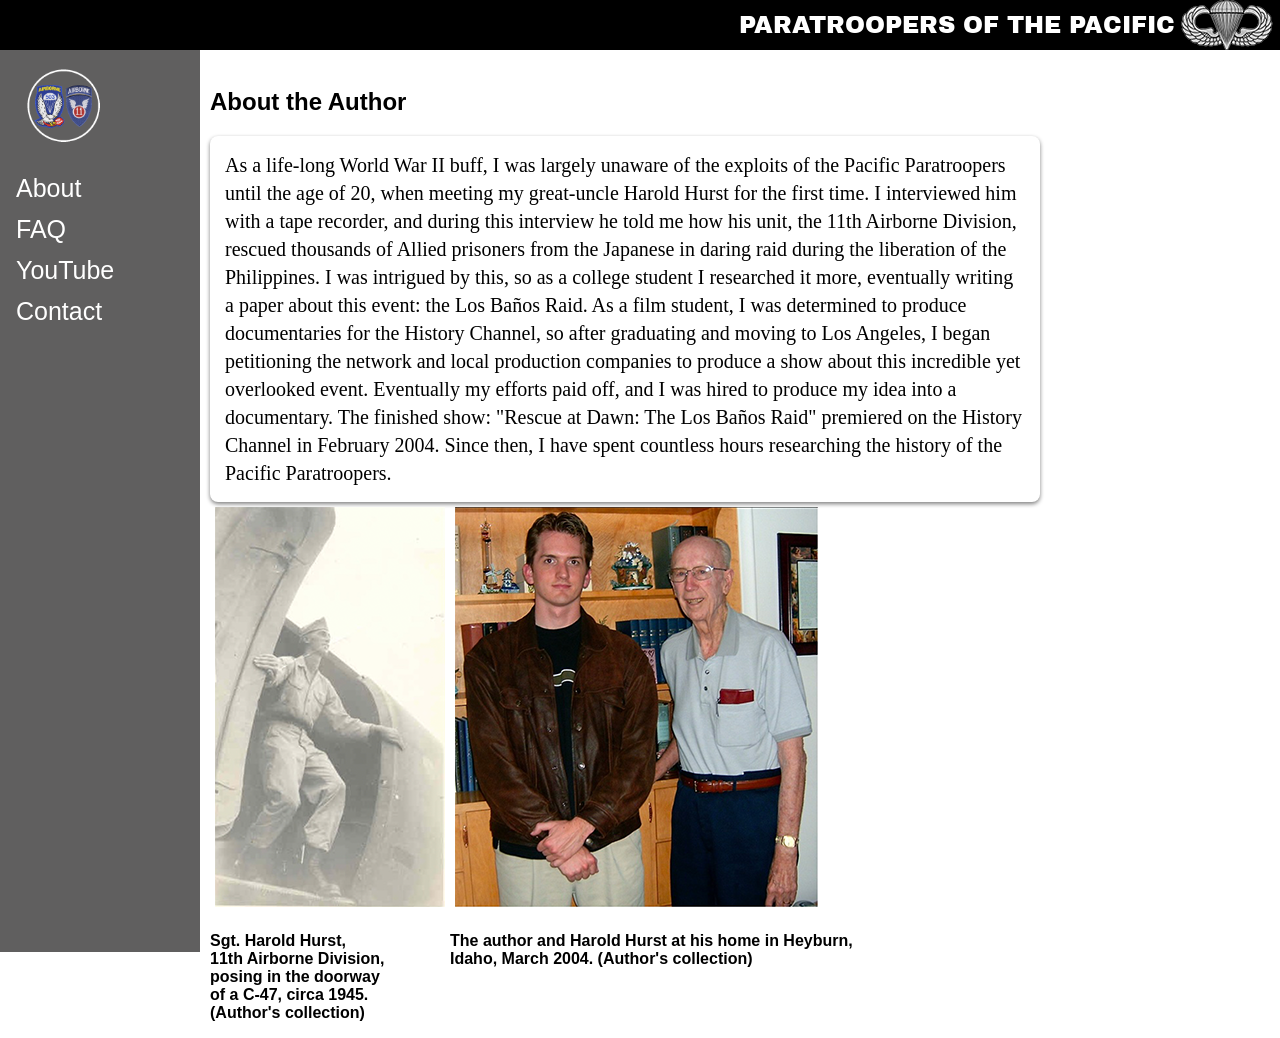
==== about-me.html @ be85f5d6 "Add files via upload" ====
<!DOCTYPE html>
<html lang="en">
<head>
<meta charset="UTF-8">
    <meta name="viewport" content="width=device-width, initial-scale=1.0">
    <meta http-equiv="X-UA-Compatible" content="ie=edge">
<title>About Me</title>
<link rel="stylesheet" href="style.css">
<link rel="preconnect" href="https://fonts.googleapis.com">
<link rel="preconnect" href="https://fonts.gstatic.com" crossorigin>
<link href="https://fonts.googleapis.com/css2?family=Archivo+Black&display=swap" rel="stylesheet">
</head>
<body>

<!-- Top Navigation Bar -->
<nav class="topnav">
  <h1 style="color:white; text-align: right;">PARATROOPERS OF THE PACIFIC</h1>
  <img src="wings.png" alt="Paratrooper Wings">
</nav>

<!-- Side Navigation Menu -->
<div class="sidenav">
<a href="index.html">
<img src="home.png" alt="Home" style="width: 50%; height: auto;" title="Home"></a>
  <a href="about-me.html">About</a>
  <a href="faq.html">FAQ</a>
  <a href="youtube.html">YouTube</a>
  <a href="contact.html">Contact</a>
</div>

<!-- Page Content -->
<div class="main">
<!-- Styling for Shadow Box -->
 &nbsp;
<style>
.about-container {
            max-width: 800px;
            background-color: white;
            padding: 15px;
            border-radius: 8px;
            box-shadow: 0 2px 4px gray;
            font-size: 20px;
            line-height: 1.4;
        }
        
    </style>
<h2>About the Author</h2>
<!-- Shadow Box -->
<div class="about-container">
As a life-long World War II buff, I was largely unaware of the exploits of the Pacific Paratroopers until the age of 20, when meeting my great-uncle Harold Hurst for the first time. I interviewed him with a tape recorder, and during this interview he told me how his unit, the 11th Airborne Division, rescued thousands of Allied prisoners from the Japanese in daring raid during the liberation of the Philippines. I was intrigued by this, so as a college student I researched it more, eventually writing a paper about this event: the Los Baños Raid. As a film student, I was determined to produce documentaries for the History Channel, so after graduating and moving to Los Angeles, I began petitioning the network and local production companies to produce a show about this incredible yet overlooked event. Eventually my efforts paid off, and I was hired to produce my idea into a documentary. The finished show: "Rescue at Dawn: The Los Baños Raid" premiered on the History Channel in February 2004. Since then, I have spent countless hours researching the history of the Pacific Paratroopers.
</div>
      <div class="imgContainer">
        <img src="harold1945.png" alt="Harold Hurst, 1945">
    
    <p style="font-family: Arial, sans-serif; font-weight: bold; font-size: 16px; text-align:left;">Sgt. Harold Hurst,<br>11th Airborne Division,<br>posing in the doorway<br>of a C-47, circa 1945.<br>(Author's collection)</p>
  </div>
  
    <div class="imgContainer">
      <img src="harold-me2004.png" alt="The Hursts, 2004">
  
  <p style="font-family: Arial, sans-serif; font-weight: bold; font-size: 16px; text-align:left;">The author and Harold Hurst at his home in Heyburn,<br>Idaho, March 2004. (Author's collection)</p>
  </div>
  </div>
</body>
</html>
---- style.css ----
body {
margin: 0;
}

h1 {
  font-family: "Archivo Black", sans-serif;
  font-weight: 400;
  font-style: normal;
}

h2 {
font-family: Verdana, sans-serif;
}

p {
  font-family: Verdana, sans-serif;
  font-size: 20px;
}

/* Top Navigation Bar */
.topnav {
  overflow: hidden;
  background-color: black;
  position: fixed; 
  top: 0;
height: 50px;
  width: 100%;
  z-index: 1;
  display: flex;
  align-items: center; /* Vertical alignment */
  justify-content: right; /* Horizontal alignment */
  height: 50px; /* Container must have a height */ 
}

.topnav a {
  float: left;
  display: block;
  color: White;
  text-align: center;
  padding: 14px 16px;
  text-decoration: none;
}

.topnav a:hover {
  color: gray;
}

/* Google Search */
#search-container {
  float: right;
  margin-top: 8px;
  margin-right: 16px;
  width: 300px;
}

/* Side Navigation Menu */
.sidenav {
  height: 100%; 
  width: 200px; 
  position: fixed; 
  z-index: 1; 
  top: 50px; 
  left: 0;
  background-color: rgb(96, 95, 95);
  overflow-x: hidden; 
  padding-top: 2px;
}

.sidenav a {
  padding: 6px 8px 6px 16px;
  font-family: Verdana, sans-serif;
  text-decoration: none;
  font-size: 25px;
  color: rgb(255, 255, 255);
  display: block;
}

.sidenav a:hover {
  color: Black;
}

/* Main Page */
.main {
  margin-top: 50px; 
  margin-left: 200px; 
  padding: 0px 10px;
}

/* Featured Collections */
.container {
  display: flex;
  flex-direction: row;
  flex-wrap: wrap;
  padding-top: 5px;
  padding-right: 200px;
  padding-bottom: 15px;
  padding-left: 200x;
}

img {
  margin: 5px;
}

/* Hover Effect for Featured Collections*/
.image-overlay {
    position: relative;
}

.image-overlay img {
    width: 300px;
    height: 221px;
}

.overlay-box {
    position: absolute;
    inset: 0;
    background-color: rgba(0, 0, 0, 0.801);
    opacity: 0;
    transition: opacity 0.5s ease-in-out;
}

.image-overlay .overlay-box:hover {
    opacity: 1;
}

.overlay-text {
    position: absolute;
    top: 50%;
    left: 50%;
    transform: translate(-50%, -50%);
    font-size: 2rem;
    color: rgb(255, 255, 255);
}

/* YouTube Embeds */
.iframe {
position: absolute;
right: 0%;
}

.footer {
  text-align: center;
  padding: 15px;
  position: relative; /* Or fixed, depending on desired behavior */
  bottom: 0;
  width: 100%;
}

/* Films For Sale */
.imgContainer {
    float: left;
}
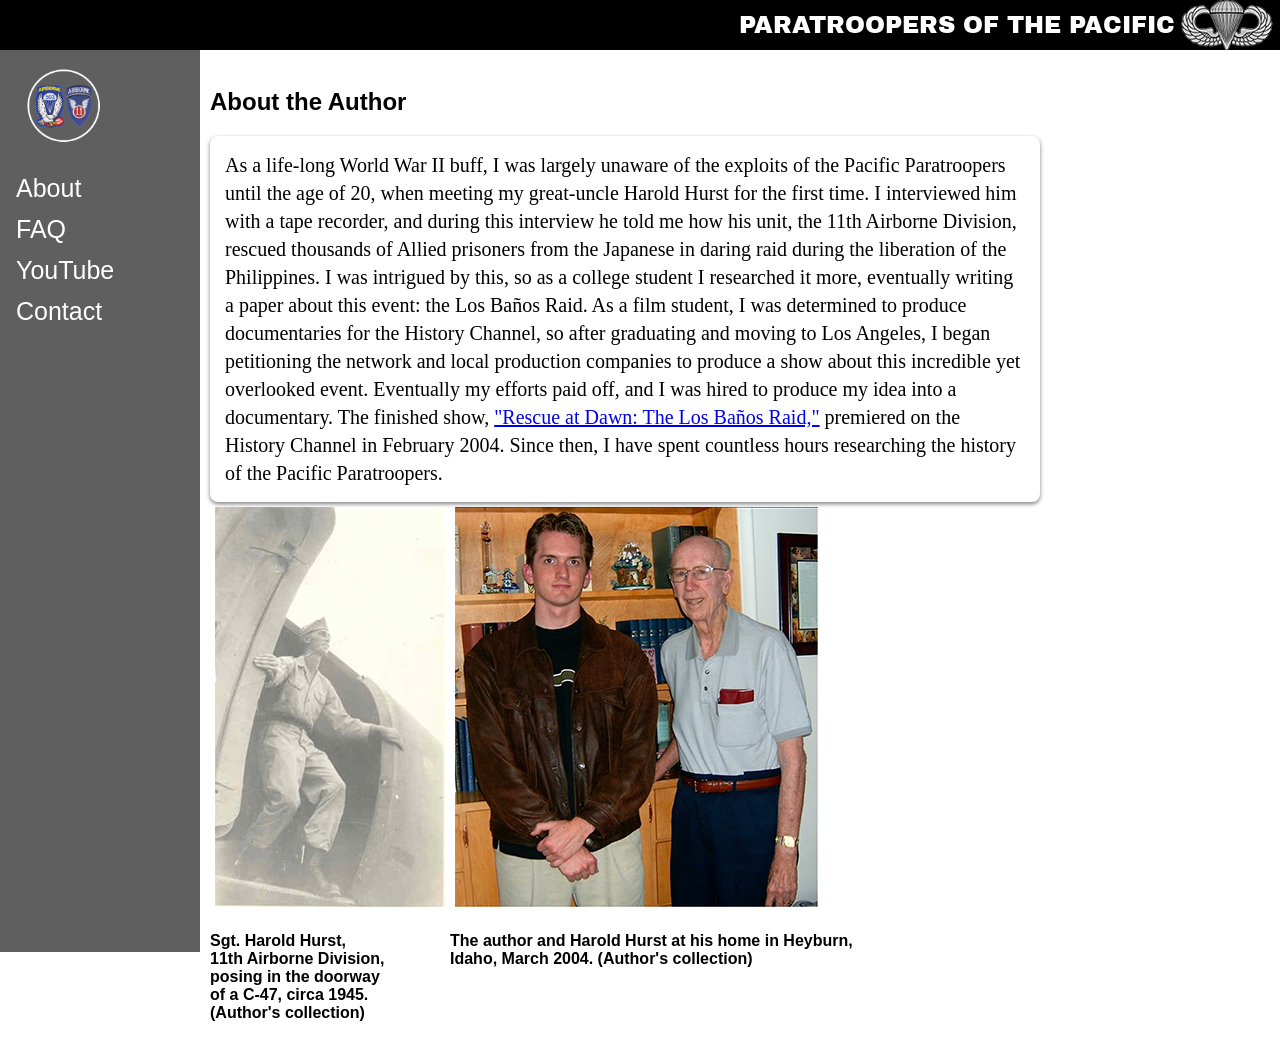
==== commit 9a6646e1: "Update about-me.html link to IMDB" ====
--- a/about-me.html
+++ b/about-me.html
@@ -47,7 +47,7 @@
 <h2>About the Author</h2>
 <!-- Shadow Box -->
 <div class="about-container">
-As a life-long World War II buff, I was largely unaware of the exploits of the Pacific Paratroopers until the age of 20, when meeting my great-uncle Harold Hurst for the first time. I interviewed him with a tape recorder, and during this interview he told me how his unit, the 11th Airborne Division, rescued thousands of Allied prisoners from the Japanese in daring raid during the liberation of the Philippines. I was intrigued by this, so as a college student I researched it more, eventually writing a paper about this event: the Los Baños Raid. As a film student, I was determined to produce documentaries for the History Channel, so after graduating and moving to Los Angeles, I began petitioning the network and local production companies to produce a show about this incredible yet overlooked event. Eventually my efforts paid off, and I was hired to produce my idea into a documentary. The finished show: "Rescue at Dawn: The Los Baños Raid" premiered on the History Channel in February 2004. Since then, I have spent countless hours researching the history of the Pacific Paratroopers.
+As a life-long World War II buff, I was largely unaware of the exploits of the Pacific Paratroopers until the age of 20, when meeting my great-uncle Harold Hurst for the first time. I interviewed him with a tape recorder, and during this interview he told me how his unit, the 11th Airborne Division, rescued thousands of Allied prisoners from the Japanese in daring raid during the liberation of the Philippines. I was intrigued by this, so as a college student I researched it more, eventually writing a paper about this event: the Los Baños Raid. As a film student, I was determined to produce documentaries for the History Channel, so after graduating and moving to Los Angeles, I began petitioning the network and local production companies to produce a show about this incredible yet overlooked event. Eventually my efforts paid off, and I was hired to produce my idea into a documentary. The finished show, <a href="https://www.imdb.com/title/tt0402467/" target=”_blank”>"Rescue at Dawn: The Los Baños Raid,"</a> premiered on the History Channel in February 2004. Since then, I have spent countless hours researching the history of the Pacific Paratroopers.
 </div>
       <div class="imgContainer">
         <img src="harold1945.png" alt="Harold Hurst, 1945">
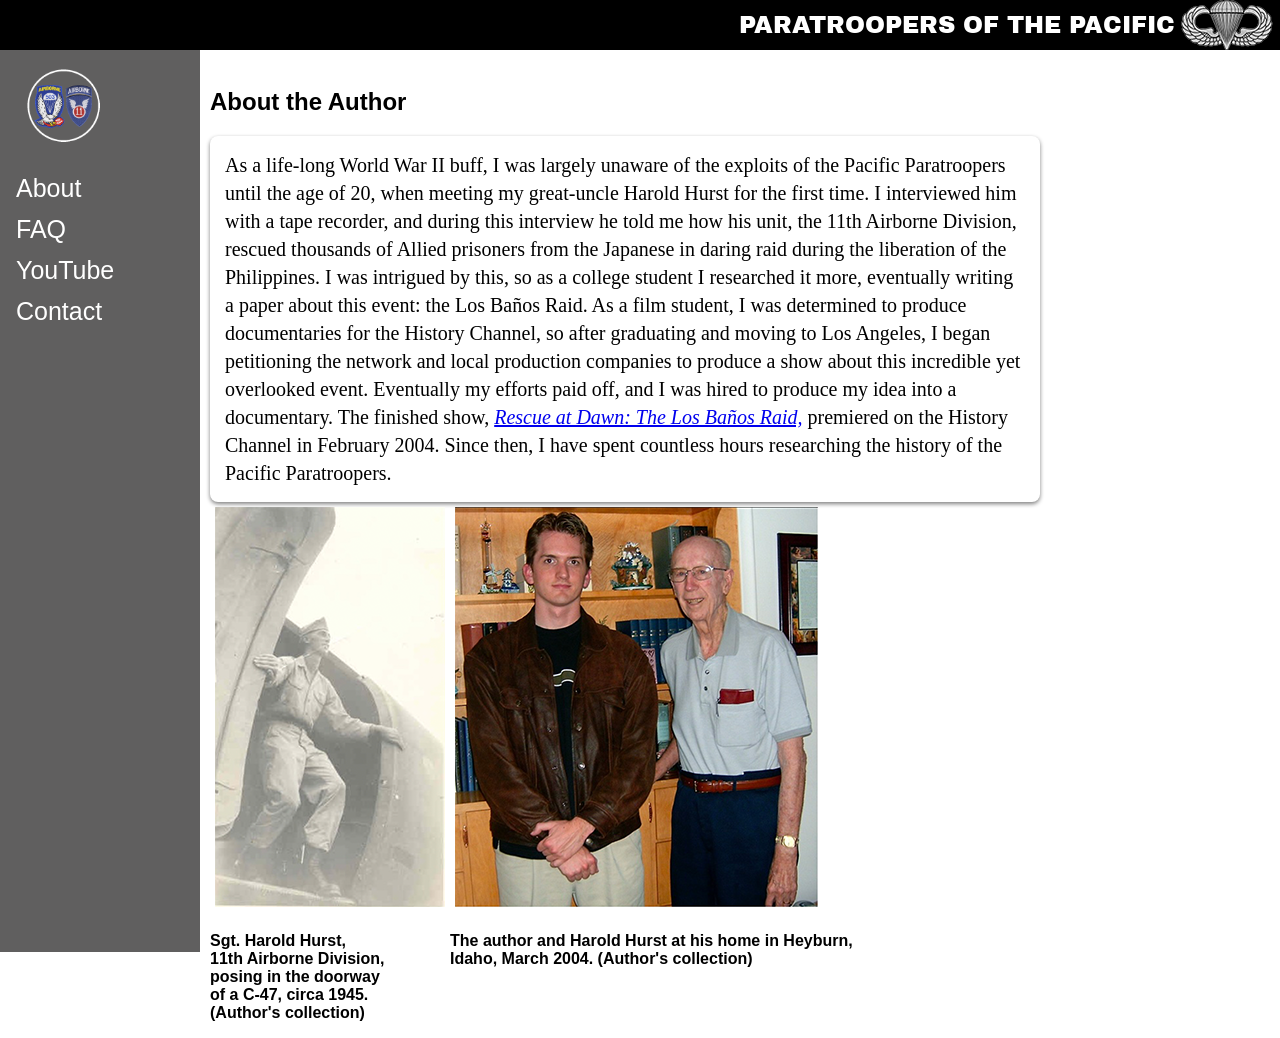
==== commit 88a0ae58: "Update about-me.html italics" ====
--- a/about-me.html
+++ b/about-me.html
@@ -47,7 +47,7 @@
 <h2>About the Author</h2>
 <!-- Shadow Box -->
 <div class="about-container">
-As a life-long World War II buff, I was largely unaware of the exploits of the Pacific Paratroopers until the age of 20, when meeting my great-uncle Harold Hurst for the first time. I interviewed him with a tape recorder, and during this interview he told me how his unit, the 11th Airborne Division, rescued thousands of Allied prisoners from the Japanese in daring raid during the liberation of the Philippines. I was intrigued by this, so as a college student I researched it more, eventually writing a paper about this event: the Los Baños Raid. As a film student, I was determined to produce documentaries for the History Channel, so after graduating and moving to Los Angeles, I began petitioning the network and local production companies to produce a show about this incredible yet overlooked event. Eventually my efforts paid off, and I was hired to produce my idea into a documentary. The finished show, <a href="https://www.imdb.com/title/tt0402467/" target=”_blank”>"Rescue at Dawn: The Los Baños Raid,"</a> premiered on the History Channel in February 2004. Since then, I have spent countless hours researching the history of the Pacific Paratroopers.
+As a life-long World War II buff, I was largely unaware of the exploits of the Pacific Paratroopers until the age of 20, when meeting my great-uncle Harold Hurst for the first time. I interviewed him with a tape recorder, and during this interview he told me how his unit, the 11th Airborne Division, rescued thousands of Allied prisoners from the Japanese in daring raid during the liberation of the Philippines. I was intrigued by this, so as a college student I researched it more, eventually writing a paper about this event: the Los Baños Raid. As a film student, I was determined to produce documentaries for the History Channel, so after graduating and moving to Los Angeles, I began petitioning the network and local production companies to produce a show about this incredible yet overlooked event. Eventually my efforts paid off, and I was hired to produce my idea into a documentary. The finished show, <a href="https://www.imdb.com/title/tt0402467/" target=”_blank”><i>Rescue at Dawn: The Los Baños Raid,</i></a> premiered on the History Channel in February 2004. Since then, I have spent countless hours researching the history of the Pacific Paratroopers.
 </div>
       <div class="imgContainer">
         <img src="harold1945.png" alt="Harold Hurst, 1945">
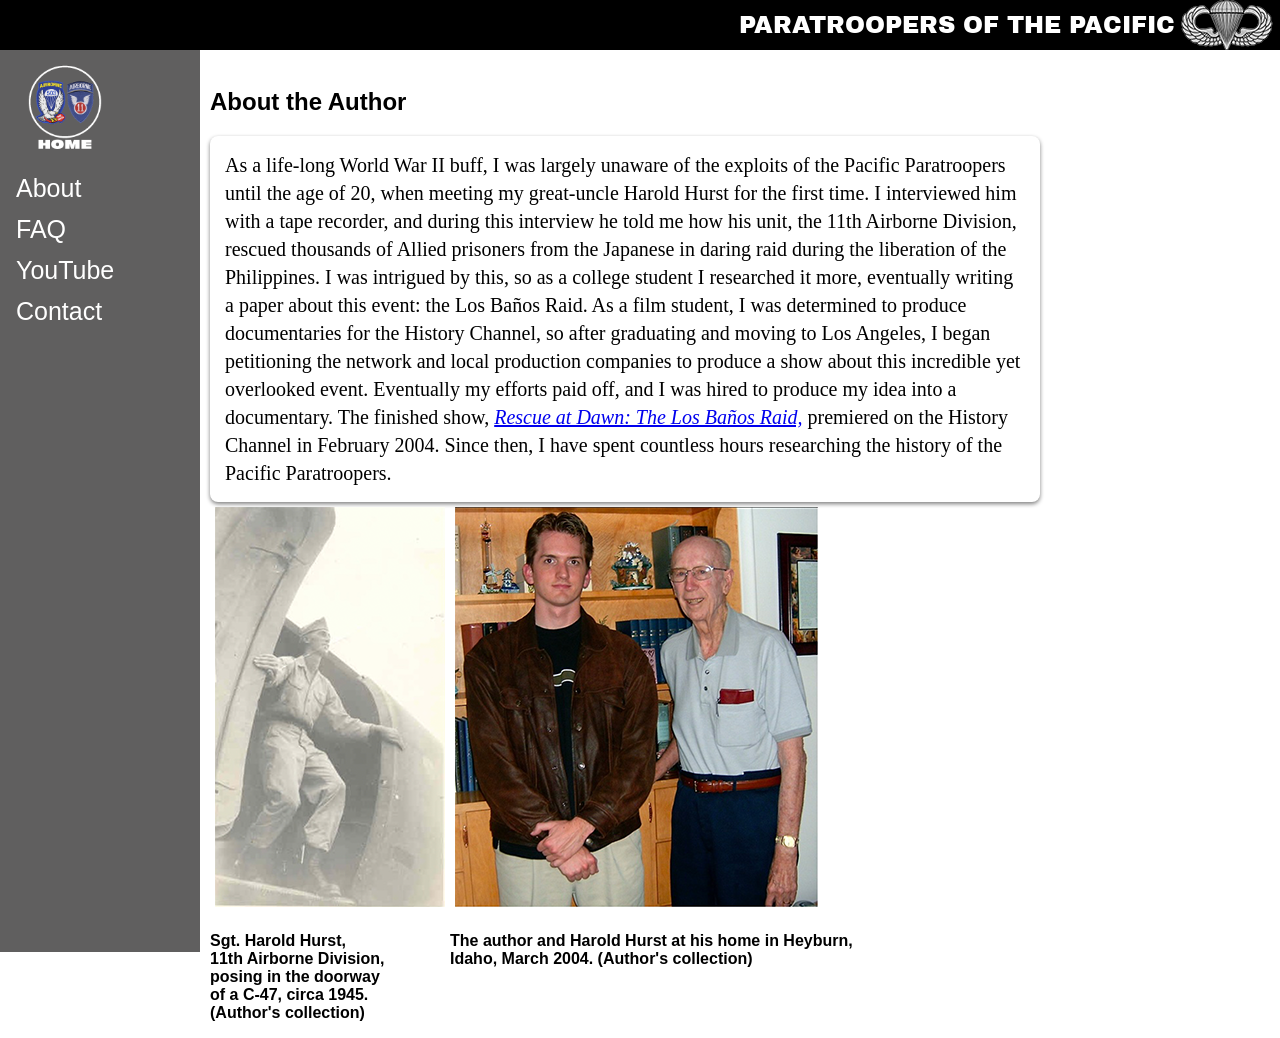
==== commit 6f59976d: "Update about-me.html" ====
--- a/about-me.html
+++ b/about-me.html
@@ -21,7 +21,7 @@
 <!-- Side Navigation Menu -->
 <div class="sidenav">
 <a href="index.html">
-<img src="home.png" alt="Home" style="width: 50%; height: auto;" title="Home"></a>
+<img src="home2.png" alt="Home" style="width: 50%; height: auto;" title="Home"></a>
   <a href="about-me.html">About</a>
   <a href="faq.html">FAQ</a>
   <a href="youtube.html">YouTube</a>
